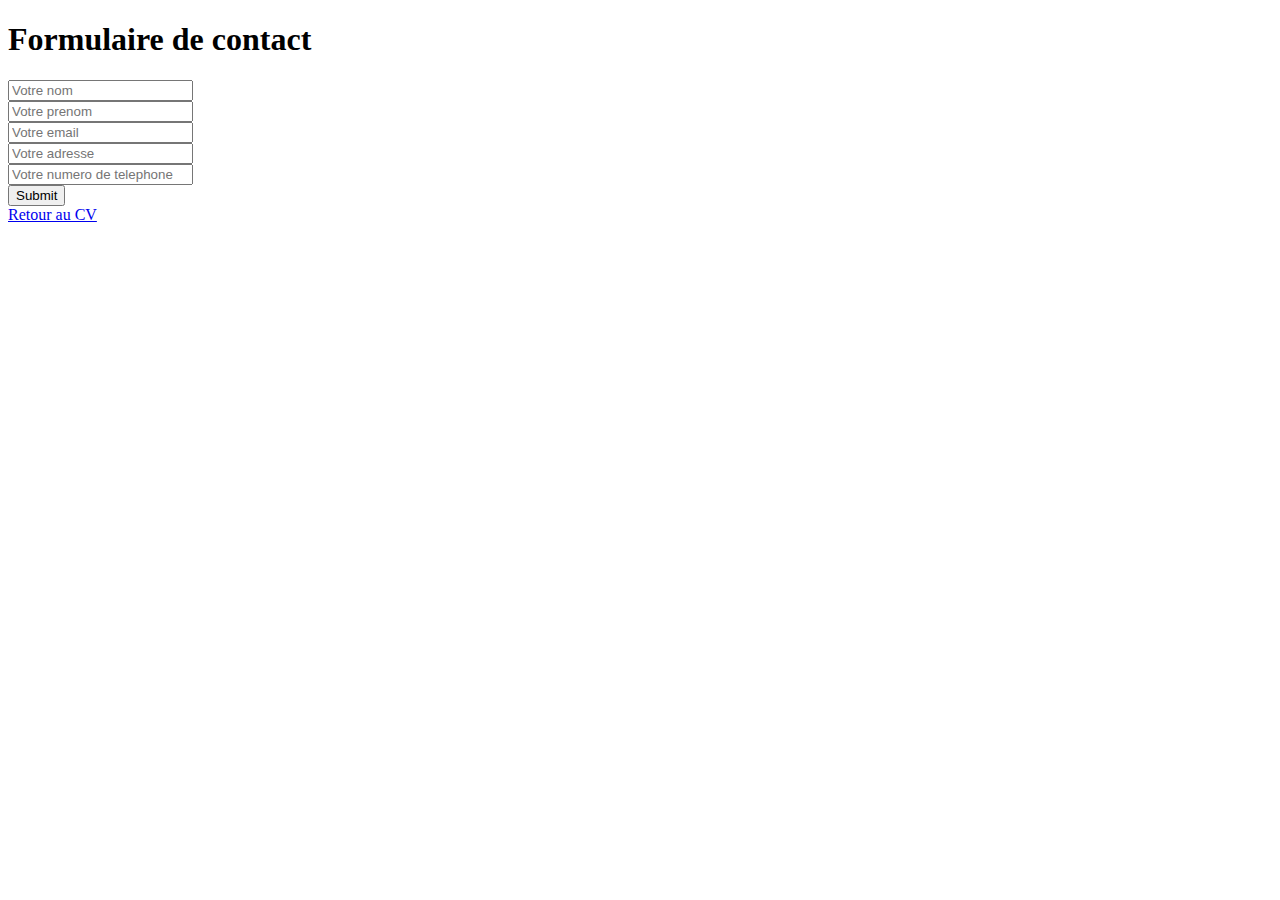
==== html/contact.html @ e7ecadac "Ajout formulaire" ====
<!DOCTYPE html>
<html lang="en">
<head>
    <meta charset="UTF-8">
    <meta name="viewport" content="width=device-width, initial-scale=1.0">
    <title>Contact</title>
</head>
<body>
    <h1>Formulaire de contact</h1>

    <form name="contact" method="post">
        <input type="text" name="nom" placeholder="Votre nom" pattern="^[a-zA-Z]+(-|'){0,1}[a-zA-Z]+$" required><br>
        <input type="text" name="prenom" placeholder="Votre prenom" pattern="^[a-zA-Z]+(-|'){0,1}[a-zA-Z]+$" required><br>
        <input type="email" name="email" placeholder="Votre email" required><br>
        <input type="text" name="adresse" placeholder="Votre adresse"><br>
        <input type="tel" name="telephone" placeholder="Votre numero de telephone" pattern="^[0-9]{10}$"><br>

        <input type="submit" name="soumettre"></submit>
    </form>

    <a href="../index.html">Retour au CV</a>
</body>
</html>
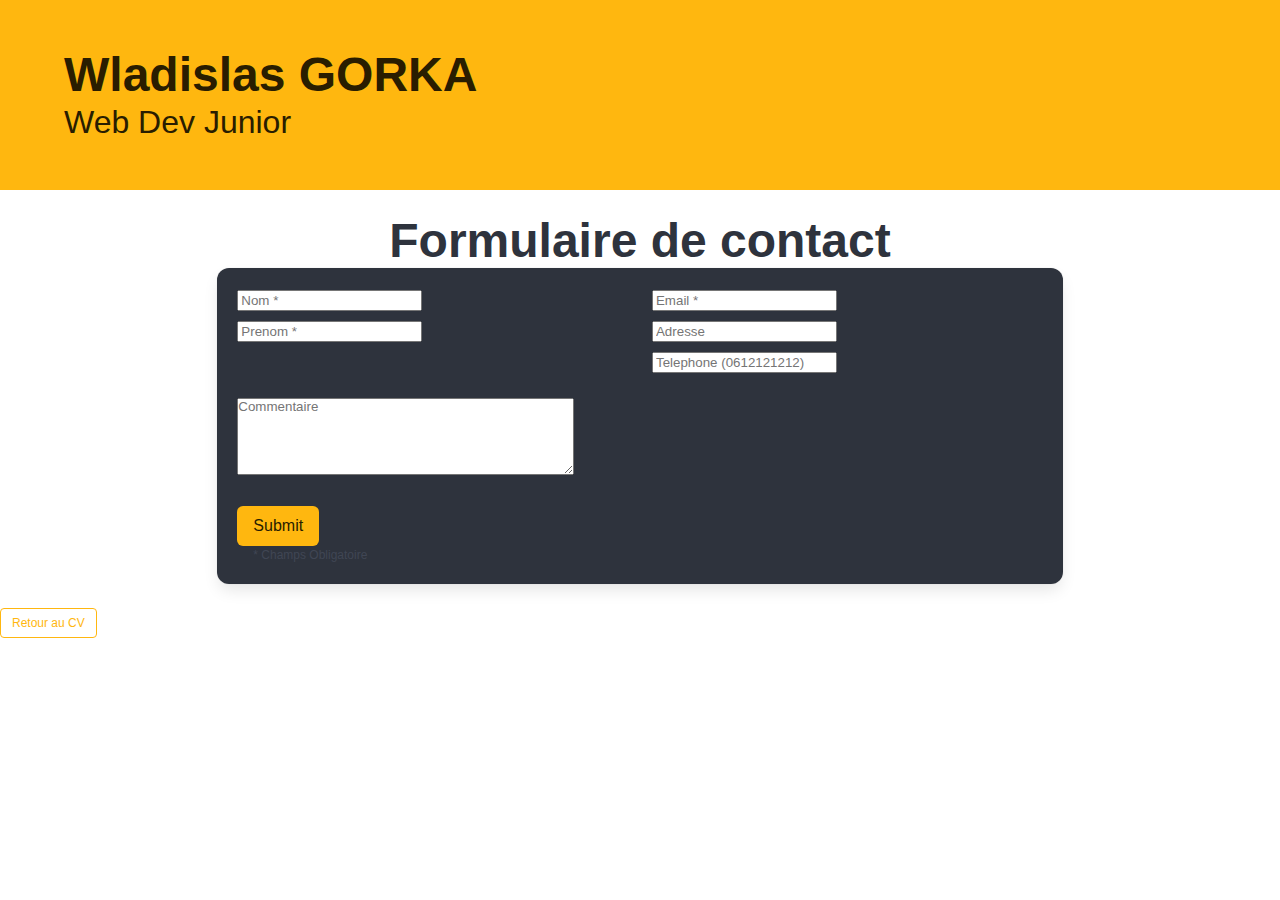
==== commit 2ba23643: "Commentaires" ====
--- a/html/contact.html
+++ b/html/contact.html
@@ -3,21 +3,74 @@
 <head>
     <meta charset="UTF-8">
     <meta name="viewport" content="width=device-width, initial-scale=1.0">
-    <title>Contact</title>
+    <link rel="stylesheet" href="../bulma-1.0.2/bulma/css/bulma.min.css" type="text/css">
+    <title>CV GORKA - Contact</title>
 </head>
 <body>
-    <h1>Formulaire de contact</h1>
+    <!-- en-tete (identique à index.html) -->
+    <header class="block">
+        <section class="hero is-warning">
+            <div class="hero-body">
+                <div class="container">
+                    <h1 class="title is-1">Wladislas GORKA</h1>
+                    <h3 class="subtitle is-3">Web Dev Junior</h3>
+                </div>
+            </div>
+        </section>
+    </header>
 
-    <form name="contact" method="post">
-        <input type="text" name="nom" placeholder="Votre nom" pattern="^[a-zA-Z]+(-|'){0,1}[a-zA-Z]+$" required><br>
-        <input type="text" name="prenom" placeholder="Votre prenom" pattern="^[a-zA-Z]+(-|'){0,1}[a-zA-Z]+$" required><br>
-        <input type="email" name="email" placeholder="Votre email" required><br>
-        <input type="text" name="adresse" placeholder="Votre adresse"><br>
-        <input type="tel" name="telephone" placeholder="Votre numero de telephone" pattern="^[0-9]{10}$"><br>
+    <header>
+        <h1 class="title is-1 has-text-centered">Formulaire de contact</h1>
+    </header>
 
-        <input type="submit" name="soumettre"></submit>
-    </form>
+    <!-- Corps de la page en 4 colonnes (dont 2 pour les marges latérales) -->
+    <main class="columns">
+        <!-- Marge à gauche -->
+        <div class="column is-2">
+        </div>
+        <div class="column is-8">
+            <div class="box has-background-dark">
+            <!-- Formulaire de contact -->
+            <form name="contact" method="post">
+                <div class="columns">
+                    <section class="column is-6">
+                        <input class="mb-2" type="text" name="nom" placeholder="Nom *" pattern="^[a-zA-Z]+(-|'){0,1}[a-zA-Z]+$" required><br>
+                        <input class="" type="text" name="prenom" placeholder="Prenom *" pattern="^[a-zA-Z]+(-|'){0,1}[a-zA-Z]+$" required><br>
+                    </section>
+                    <section class="column is-6">
+                        <input class="mb-2" type="email" name="email" placeholder="Email *" pattern="^(\w)+((\.){0,1}(\w)+)*@(\w)+\.(\w)+$" required><br>
+                        <input class="mb-2" type="text" name="adresse" placeholder="Adresse"><br>
+                        <input type="tel" name="telephone" placeholder="Telephone (0612121212)" pattern="^[0-9]{10}$"><br>
+                    </section>
+                </div>
+                <div class="columns">
+                    <section class="column is-12">
+                        <textarea name="comment" cols="40" rows="5" placeholder="Commentaire"></textarea>
+                    </section>
+                </div>
+                <div class="columns">
+                    <section class="column is-12">
+                        <input type="submit" name="soumettre" class="button is-warning"></submit>
+                        <p class="content is-small ml-4">* Champs Obligatoire</p>
+                    </section>                    
+                </div>
+            </form>
+            </div>
+        </div>
+        <!-- Marge à droite -->
+        <div class="column is-2">
+        </div>
+    </main>
 
-    <a href="../index.html">Retour au CV</a>
+    <!-- Bouton de retour à la page index.html -->
+    <footer>
+        <a href="../index.html" class="button is-warning is-small is-outlined">Retour au CV</a>
+    </footer>
 </body>
-</html>+</html>
+
+<!-- Test pattern
+ mail
+/^([a-zA-Z]|[0-9])+((\.){0,1}([a-zA-Z]|[0-9])+)*@([a-zA-Z]|[0-9])+\.([a-zA-Z]|[0-9])+$/gm
+^(\w)+((\.){0,1}(\w)+)*@(\w)+\.(\w)+$
+-->